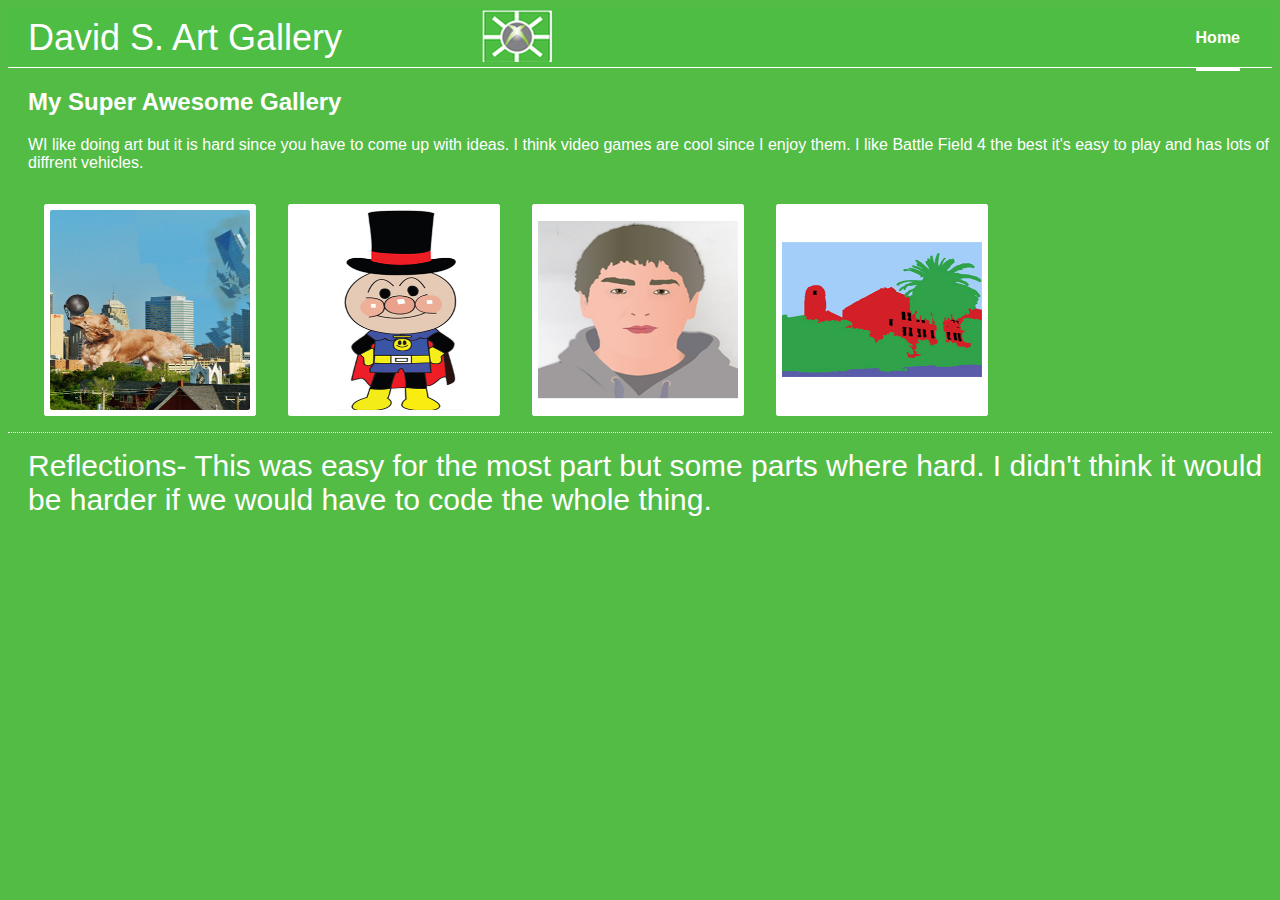
==== gallery.html @ fae4bdf7 "changed files" ====
<!DOCTYPE html>
<html lang="en">
  <head>
    <meta charset="utf-8">
    <title>David Serrano web</title>                  <!--Change for your own title-->
    <link rel="shortcut icon" href="img/favio.ico.ico" type="image/x-icon">
    <link rel="stylesheet" href="css/normalize.css">
    <link rel="stylesheet" href="css/typography.css">
    <link rel="stylesheet" href="css/lightbox.css">
    <link rel="stylesheet" href="css/main.css">
    
    <script src="http://ajax.googleapis.com/ajax/libs/jquery/2.1.1/jquery.min.js"></script>

    <script src="javascript/lightbox.js"></script>
  </head>
  <body>
    <header>
      <nav class="content">
        <h1>
          <a href="index.html">David S. Art Gallery</a> <!--Change for your own title for the banner-->
        </h1>
        <ul>
          <li>
            <a href="index.html">Home</a>
          </li>
        </ul>
      </nav>
    </header>

    <article id="page" class="content">
      <h2>My Super Awesome Gallery</h2>                <!--Change for your own title-->
      <p>
     WI like doing art but it is hard since you have to come
     up with ideas. I think video games are cool since I enjoy 
     them. I like Battle Field 4 the best it's easy to play and has lots of 
     diffrent vehicles.              <!--Write your texting-->
          </p>
      
      <ul class="gallery">
        <li>
          <a data-lightbox="image-1" href="img/picsmall.jpg"> <!--Add your own big jpg-->
            <img src="img/picsmall.jpg">                 <!--Add your own small jpg-->
          </a>
        </li>
        <li>
          <a data-lightbox="image-1" href="img/picsmall2.jpg"> <!--Add your own big jpg-->
           <img src="img/picsmall2.jpg">  
           <!--Add your own small jpg-->
          </a>
        </li>
        <li>
          <a data-lightbox="image-1" href="img/picsmall3.jpg"> <!--Add your own big jpg-->
            <img src="img/picsmall3.jpg"> 
             <!--Add your own small jpg-->
          </a>
        </li>
        <li>
          <a data-lightbox="image-1" href="img/picsmall4.jpg"> <!--Add your own big jpg-->
           <img src="img/picsmall4.jpg"> 
            <!--Add your own small jpg-->
          </a>
        </li>
        
      </ul>

    </article>
     <p> </p>
    <footer>
      <div class="content">
        <p>Reflections- This was easy for the most part but some parts where hard. I didn't think it would be harder if we would have to code the whole thing. </p>      <!--Reflections about your artwork-->
      </div>
    </footer>
  </body>
</html>
---- css/main.css ----
* {
  box-sizing: border-box;
}
body {
  color: #FFFFFF;   
  font-family: 'Helvetica Neue', Helvetica, Arial, sans-serif;
  background-color: #53BC45;                      /*change your Bkg color*/
}

a, a:active, a:visited {
  color: #FFFFFF;
}

.content {
  margin: 0 auto;
  min-width: 480px;
  padding-left: 20px;
}


footer {
  border-top: 1px dotted #FFFFFF;
  clear: both;
  padding: 1em 0;
}

footer p {
  font-size: 30px;                 /*font size in footer*/
  padding: 0;
  margin: 0;
}

header {
  background: #C8C1B7;
  border-bottom: 1px solid #FFFFFF;
  background-image: url("../img/gallerybanner.jpg"); /*change your banner image*/
  height: 60px;
  position: relative;
  width: 100%;
}

header h1 {
  float: left;
  font-size: 36px;
  font-weight: 300;
  margin: 0;
}

header h1 a, header h1 a:visited, header h1 a:active {
  color: #FFFFFF;
}

header nav ul {
  float: right;
  margin: 0;
}

header nav > ul li {
  border-bottom: 3px solid white;
  height: 100%;
  float: left;
  font-weight: 600;
  list-style-type: none;
  margin-right: 2rem;
  transition: border-color 200ms ease-in-out;
  /* See: https://developer.mozilla.org/en-US/docs/Web/Guide/CSS/Using_CSS_transitions */
}

header nav > ul li:hover, header nav > ul li.active {
  border-bottom-color: #FFFFFF;
}

header nav > ul li:hover a, header nav > ul li.active a {
  color: #FFFFFF;
}

header nav a, header nav a:visited {
  display: block;
  line-height: 60px;
  text-decoration: none;
  color: #FFFFFF;                         /*changes banner text color*/
  transition: color 200ms ease-in-out;
}

.gallery {
  margin: 0;
  padding: 0;
}

.gallery li {
  background-color: #FFFFFF;
  border: 1px solid #FFFFFF;
  border-radius: 2px;
  float: left;
  list-style-type: none;
  padding: 5px;
  margin: 16px;
}

.gallery li img {
  border-radius: 2px;
  vertical-align: top;
  height: 200px;
  width: 200px;
}

.gallery li img:hover {
  opacity: 0.5;
}

.profile-photo {
}

.profile-content {
}
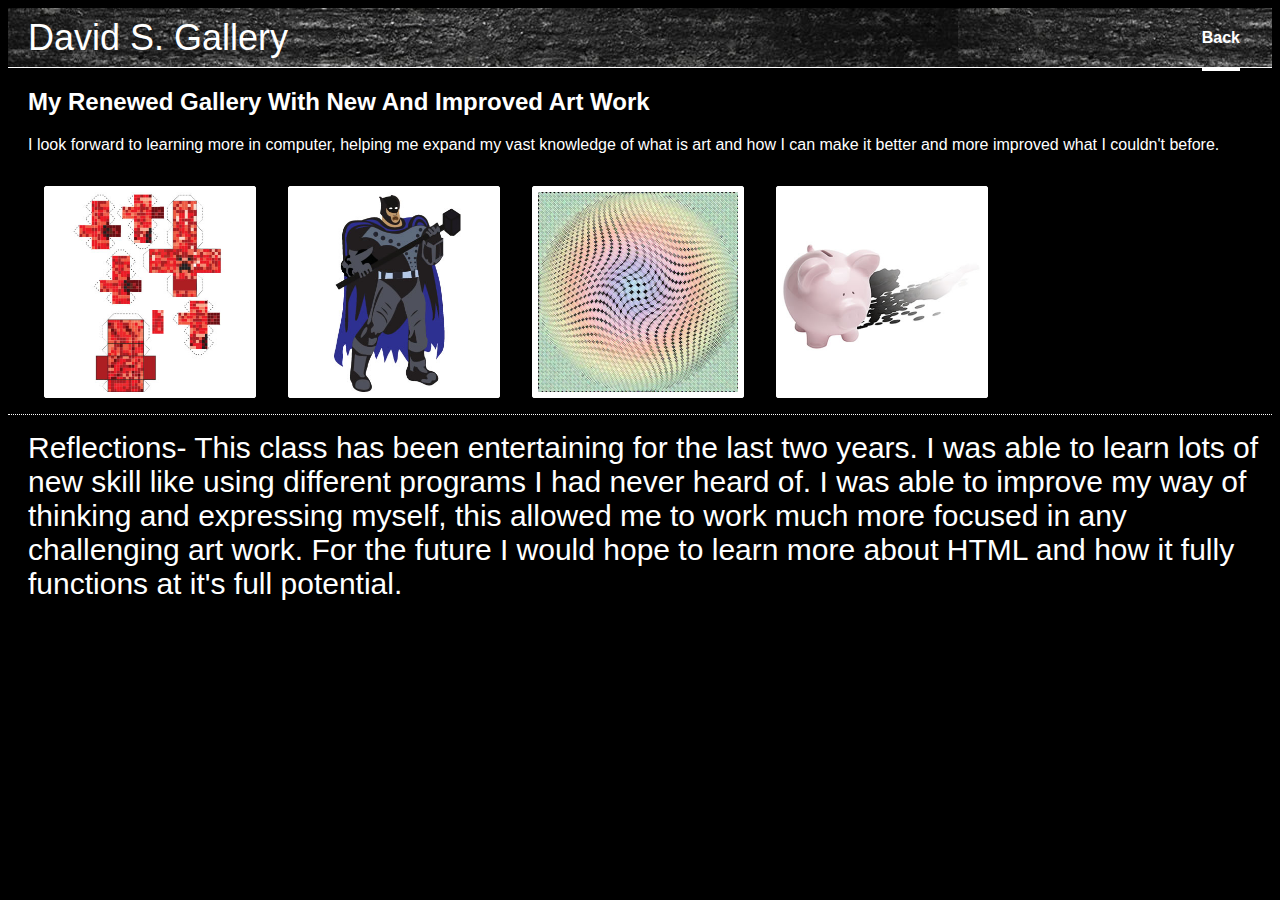
==== commit 87cada51: "file" ====
--- a/gallery.html
+++ b/gallery.html
@@ -3,7 +3,7 @@
   <head>
     <meta charset="utf-8">
     <title>David Serrano web</title>                  <!--Change for your own title-->
-    <link rel="shortcut icon" href="img/favio.ico.ico" type="image/x-icon">
+    <link rel="shortcut icon" href="img/favi1.ico" type="image/x-icon">
     <link rel="stylesheet" href="css/normalize.css">
     <link rel="stylesheet" href="css/typography.css">
     <link rel="stylesheet" href="css/lightbox.css">
@@ -12,50 +12,70 @@
     <script src="http://ajax.googleapis.com/ajax/libs/jquery/2.1.1/jquery.min.js"></script>
 
     <script src="javascript/lightbox.js"></script>
+
+<style>
+.dropdown {
+    position: relative;
+    display: inline-block;
+}
+
+.dropdown-content {
+    display: none;
+    position: absolute;
+    background-color: #f9f9f9;
+    min-width: 160px;
+    box-shadow: 0px 8px 16px 0px rgba(0,0,0,0.2);
+    padding: 12px 16px;
+}
+
+.dropdown:hover .dropdown-content {
+    display: block;
+}
+</style>
+
   </head>
   <body>
+
     <header>
       <nav class="content">
         <h1>
-          <a href="index.html">David S. Art Gallery</a> <!--Change for your own title for the banner-->
+          <a href="index.html">David S. Gallery</a> <!--Change for your own title for the banner-->
         </h1>
         <ul>
           <li>
-            <a href="index.html">Home</a>
+            <a href="index.html">Back</a>
           </li>
         </ul>
       </nav>
     </header>
 
     <article id="page" class="content">
-      <h2>My Super Awesome Gallery</h2>                <!--Change for your own title-->
+      <h2>My Renewed Gallery With New And Improved Art Work</h2>                
+      <!--Change for your own title-->
       <p>
-     WI like doing art but it is hard since you have to come
-     up with ideas. I think video games are cool since I enjoy 
-     them. I like Battle Field 4 the best it's easy to play and has lots of 
-     diffrent vehicles.              <!--Write your texting-->
-          </p>
+     I look forward to learning more in computer, helping me expand my vast knowledge of what is art and how I can make it better and more improved what I couldn't before.              <!--Write your texting-->
+      </p>
       
       <ul class="gallery">
         <li>
-          <a data-lightbox="image-1" href="img/picsmall.jpg"> <!--Add your own big jpg-->
+          <a data-lightbox="image-1" href="img/picsmalla.jpg"> <!--Add your own big jpg-->
             <img src="img/picsmall.jpg">                 <!--Add your own small jpg-->
           </a>
         </li>
         <li>
-          <a data-lightbox="image-1" href="img/picsmall2.jpg"> <!--Add your own big jpg-->
+          <a data-lightbox="image-1" href="img/picsmallb.jpg"> <!--Add your own big jpg-->
            <img src="img/picsmall2.jpg">  
            <!--Add your own small jpg-->
           </a>
         </li>
         <li>
-          <a data-lightbox="image-1" href="img/picsmall3.jpg"> <!--Add your own big jpg-->
+          <a data-lightbox="image-1" href="img/picsmallc.jpg"> <!--Add your own big jpg-->
             <img src="img/picsmall3.jpg"> 
              <!--Add your own small jpg-->
           </a>
         </li>
         <li>
-          <a data-lightbox="image-1" href="img/picsmall4.jpg"> <!--Add your own big jpg-->
+          <a data-lightbox="image-1" href="img/picsmalld.jpg"> <!--Add your own big jpg-->
            <img src="img/picsmall4.jpg"> 
             <!--Add your own small jpg-->
           </a>
@@ -63,11 +83,11 @@
         
       </ul>
 
-    </article>
+</article>
      <p> </p>
     <footer>
       <div class="content">
-        <p>Reflections- This was easy for the most part but some parts where hard. I didn't think it would be harder if we would have to code the whole thing. </p>      <!--Reflections about your artwork-->
+        <p>Reflections- This class has been entertaining for the last two years. I was able to learn lots of new skill like using different programs I had never heard of. I was able to improve my way of thinking and expressing myself, this allowed me to work much more focused in any challenging art work. For the future I would hope to learn more about HTML and how it fully functions at it's full potential.</p>      <!--Reflections about your artwork-->
       </div>
     </footer>
   </body>
--- a/css/main.css
+++ b/css/main.css
@@ -4,7 +4,7 @@
 body {
   color: #FFFFFF;   
   font-family: 'Helvetica Neue', Helvetica, Arial, sans-serif;
-  background-color: #53BC45;                      /*change your Bkg color*/
+  background-color: #000000;                      /*change your Bkg color*/
 }
 
 a, a:active, a:visited {
